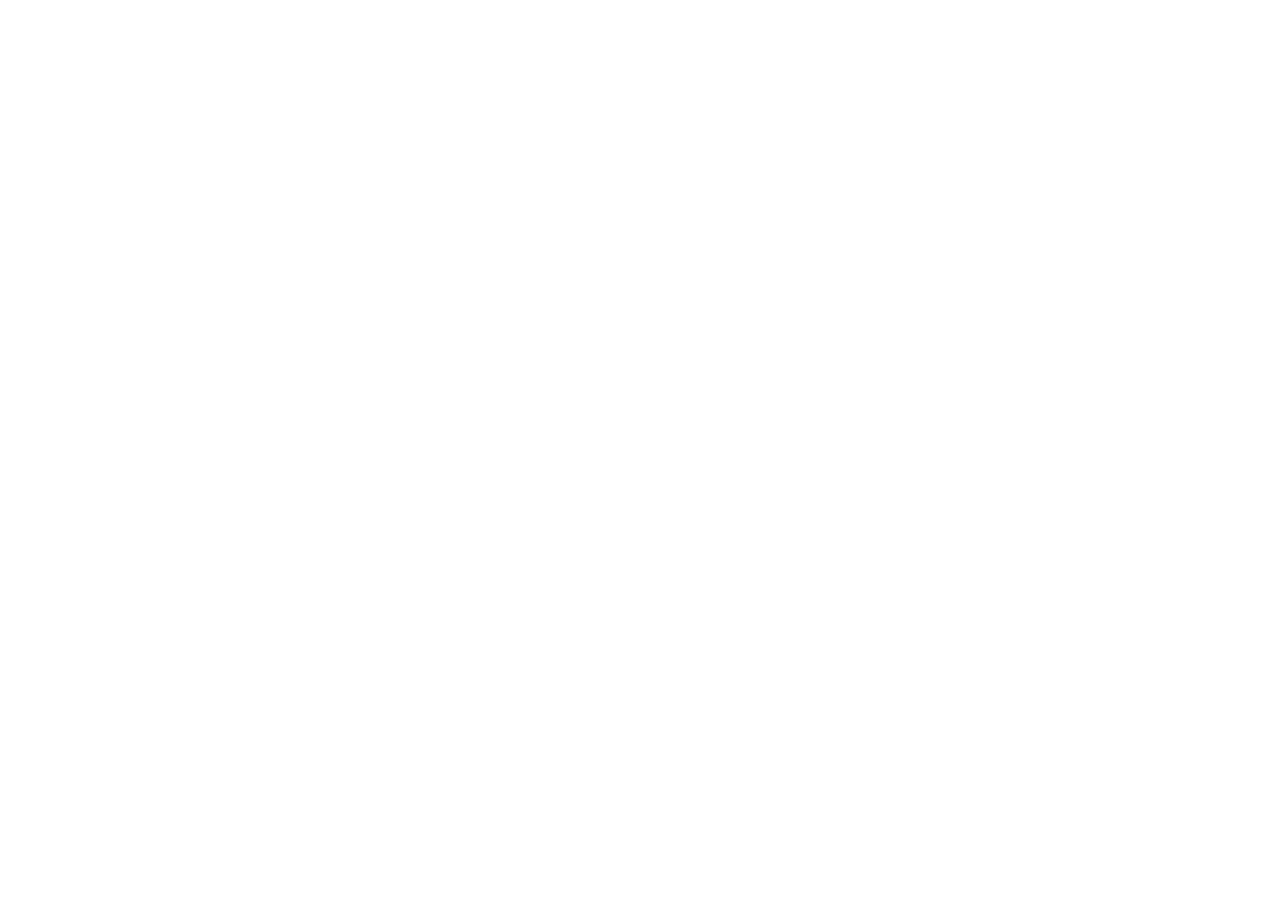
==== client/index.html @ 35596d5d "add ace" ====
<!DOCTYPE html>
<html lang="en">
<head>
<title>ACE in Action</title>
<style type="text/css" media="screen">
    #editor { 
        position: absolute;
        top: 0;
        right: 0;
        bottom: 0;
        left: 0;
    }
</style>
</head>
<body>

<div id="editor"></div>
    
<script src="/ace-builds/src-noconflict/ace.js" type="text/javascript" charset="utf-8"></script>
<script>
    var editor = ace.edit("editor");
    editor.setTheme("ace/theme/monokai");
    editor.session.setMode("ace/mode/java");
</script>
</body>
</html>
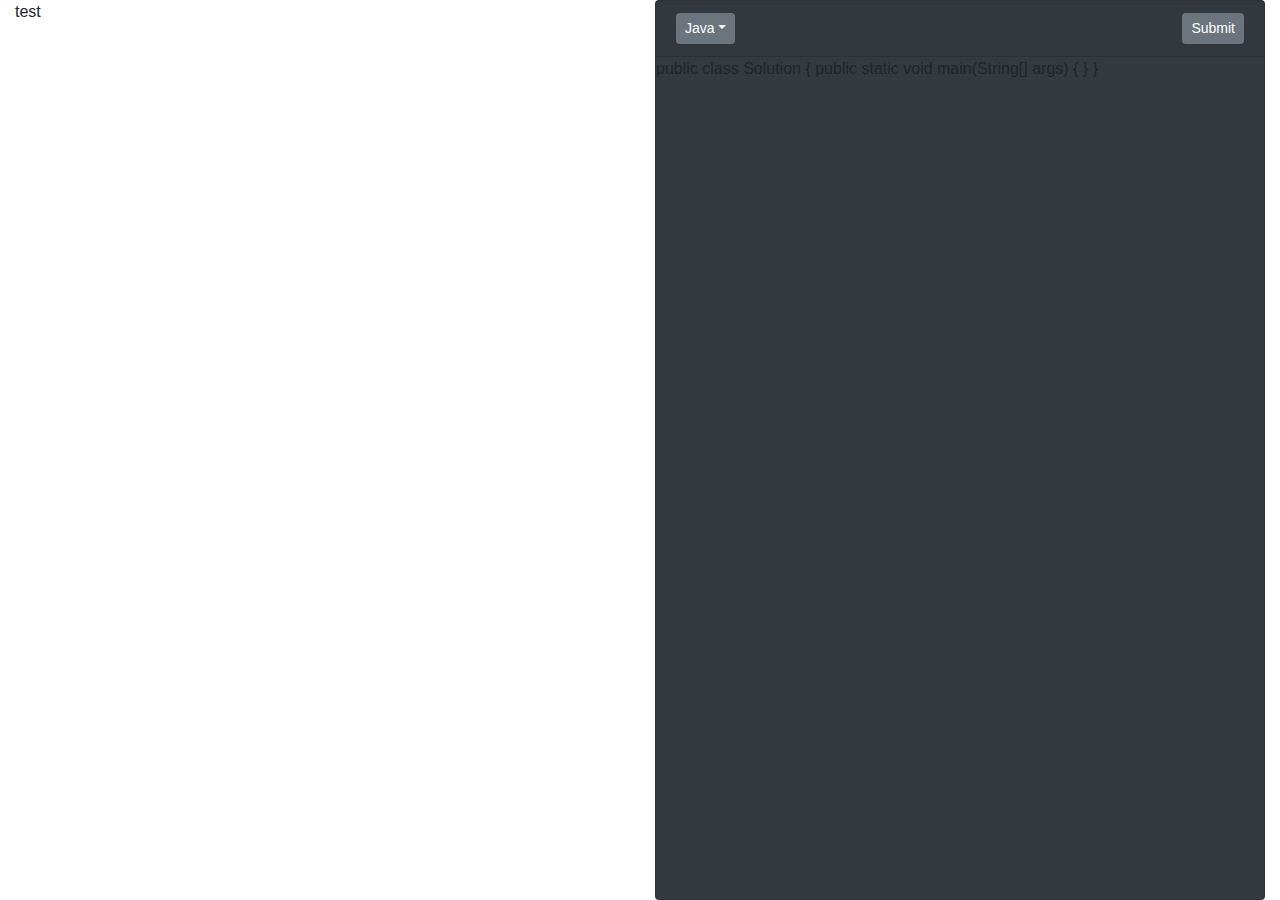
==== commit d5de6180: "code v1" ====
--- a/client/index.html
+++ b/client/index.html
@@ -1,26 +1,104 @@
 <!DOCTYPE html>
 <html lang="en">
 <head>
+<link rel="stylesheet" href="https://stackpath.bootstrapcdn.com/bootstrap/4.3.1/css/bootstrap.min.css" integrity="sha384-ggOyR0iXCbMQv3Xipma34MD+dH/1fQ784/j6cY/iJTQUOhcWr7x9JvoRxT2MZw1T" crossorigin="anonymous">
+<script src="https://code.jquery.com/jquery-3.3.1.slim.min.js" integrity="sha384-q8i/X+965DzO0rT7abK41JStQIAqVgRVzpbzo5smXKp4YfRvH+8abtTE1Pi6jizo" crossorigin="anonymous"></script>
+<script src="https://cdnjs.cloudflare.com/ajax/libs/popper.js/1.14.7/umd/popper.min.js" integrity="sha384-UO2eT0CpHqdSJQ6hJty5KVphtPhzWj9WO1clHTMGa3JDZwrnQq4sF86dIHNDz0W1" crossorigin="anonymous"></script>
+<script src="https://stackpath.bootstrapcdn.com/bootstrap/4.3.1/js/bootstrap.min.js" integrity="sha384-JjSmVgyd0p3pXB1rRibZUAYoIIy6OrQ6VrjIEaFf/nJGzIxFDsf4x0xIM+B07jRM" crossorigin="anonymous"></script>
 <title>ACE in Action</title>
 <style type="text/css" media="screen">
-    #editor { 
-        position: absolute;
-        top: 0;
-        right: 0;
-        bottom: 0;
-        left: 0;
+    /*#edit { 
+        height: 100vh;
+    }*/
+
+    #editor {
+        height: calc(100vh - 58px);
+    }
+
+    #submit {
+        float:right;
     }
 </style>
 </head>
 <body>
 
-<div id="editor"></div>
+<div class="container-fluid">
+    <div class="row">
+        <div class="col-md-6">
+            test
+        </div>
+        <div class="col-md-6">
+            <div class="card bg-dark" id="edit">
+                <div class="card-header">
+                    <div class="btn-group">
+                      <button class="btn btn-secondary btn-sm dropdown-toggle" type="button" id="dropdownMenuButton" data-toggle="dropdown" aria-haspopup="true" aria-expanded="false">Java</button>
+                      <div class="dropdown-menu" aria-labelledby="dropdownMenuButton">
+                        <a class="dropdown-item" href="#">Java</a>
+                        <a class="dropdown-item" href="#">Python</a>
+                        <a class="dropdown-item" href="#">C++</a>
+                      </div>
+                    </div>
+                    <button type="button" class="btn btn-sm btn-secondary" id="submit">Submit</button>
+                </div>
+                <div id="editor">public class Solution {
+    public static void main(String[] args) {
+        
+    }
+}</div>
+            </div>
+        </div>
+    </div>
+</div>
     
 <script src="/ace-builds/src-noconflict/ace.js" type="text/javascript" charset="utf-8"></script>
+<script src="/ace-builds/src-noconflict/ext-language_tools.js" type="text/javascript" charset="utf-8"></script>
 <script>
+    function setLanguage(language) {
+        javaTemplate = "public class Solution {\n    public static void main(String[] args) {\n        \n    }\n}";
+        cppTemplate = "#include <bits/stdc++.h>\n\nusing namespace std;\n\nint main() {\n    return 0;\n}";
+        pythonTemplate = "if __name__ == '__main__':\n    ";
+
+        if (language == "Java") {
+            editor.setValue(javaTemplate);
+            editor.session.setMode("ace/mode/java");
+        }
+        if (language == "Python") {
+            editor.setValue(pythonTemplate);
+            editor.session.setMode("ace/mode/python");
+        }
+        if (language == "C++") {
+            editor.setValue(cppTemplate);
+            editor.session.setMode("ace/mode/c++");
+        }
+
+        editor.gotoLine(1);
+    }
+
+    ace.require("ace/ext/language_tools");
+
     var editor = ace.edit("editor");
     editor.setTheme("ace/theme/monokai");
     editor.session.setMode("ace/mode/java");
+    editor.setOptions({
+            enableBasicAutocompletion: true,
+            enableSnippets: true,
+            enableLiveAutocompletion: false
+    });
+
+    var menus = $(".dropdown-menu");
+    menus.on('click', 'a', function(el) { 
+
+      var clickedElement = $(el.currentTarget);
+      var updateText = clickedElement.text();
+      var updateElement = $(el.currentTarget).closest(".btn-group").find('.btn'); 
+
+      if (updateElement.text() != updateText) {
+        updateElement.text(updateText);
+        updateElement.val(updateText);
+        setLanguage(updateText);
+      }
+
+    });
 </script>
 </body>
 </html>
